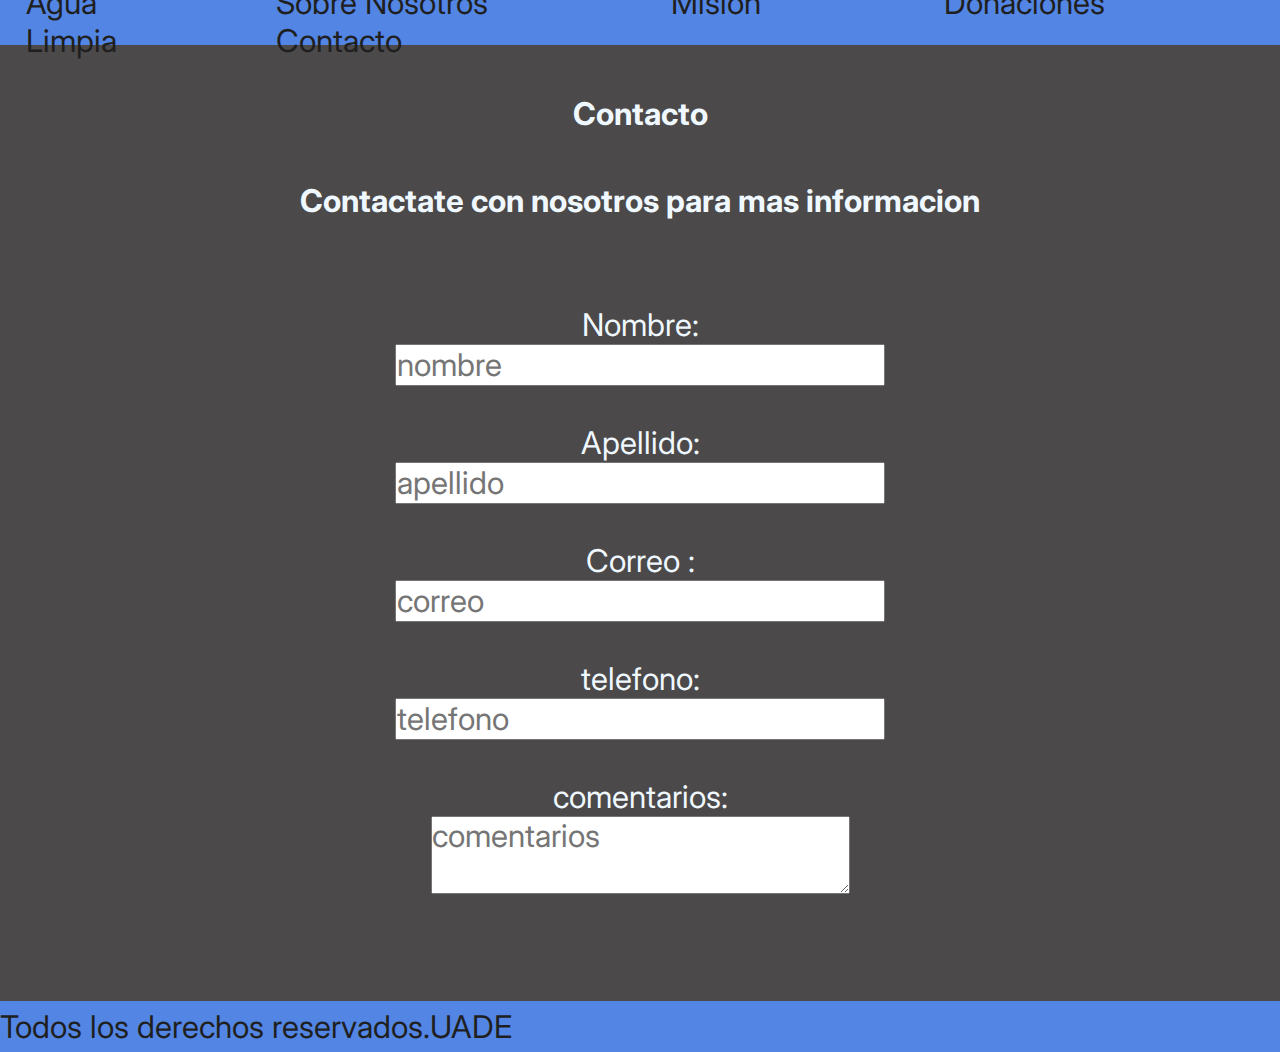
==== contacto.html @ 58673435 "Add files via upload" ====
<!DOCTYPE html>
<html lang="en">
<head>
    <meta charset="UTF-8">
    <meta name="viewport" content="width=device-width, initial-scale=1.0">
    <title>Document</title>
    <link rel="stylesheet" href="styles.css">
</head>
<body>
    <header>
        <div class="nombre">Agua Limpia</div>
        <nav><input type="checkbox" id="menu" class="hamburgesa">  
            <label for="menu" class="hamburgesa"> ☰ </label>
            <ul class="nav-links">
                <li class="link"><a href="index.html">Sobre Nosotros</a></li>
                <li class="link"><a href="mision.html">Mision</a></li>
                <li class="link"><a href="donaciones.html">Donaciones</a></li>
                <li class="link"><a href="contacto.html">Contacto</a></li>
            </ul>
        </nav>
    </header>
    <main>
        <h1 align="center">Contacto</h1>
        <h2 align="center">Contactate con nosotros para mas informacion</h2>
        <div align="center">
            <form action="enviar.html" method="post" align="">
                
                <label for="name" class="label">Nombre:</label>
                <input type="text" id="name" class="input" placeholder="nombre"><br>
                <label for="surname" class="label" placeholder="apellido">Apellido:</label>
                <input type="text" id="surname" class="input" placeholder="apellido"><br>
                <label for="Mail" class="label" >Correo :  </label>
                <input type="email" id="Mail" class="input " placeholder="correo"><br>
                <label for="phone"class="label">telefono:</label>
                <input type="number" id="phone" class="input" placeholder="telefono"><br>
                <label for="msg" class="label">comentarios:
                </label>
                <textarea name="msg" placeholder="comentarios"></textarea>


            </form>

        </div>
        
        
    </main>
    <footer>Todos los derechos reservados.UADE</footer>
</body>
</html>
---- styles.css ----
@import url('https://fonts.googleapis.com/css2?family=Inter&display=swap');
@import url('https://fonts.googleapis.com/css2?family=Inter&display=swap');

*{
    box-sizing: border-box;
    margin: 0;
    padding: 0;
    font-family: 'Inter', sans-serif;
    font-size: 1.4rem;
}

body{
    background-color: #4b4949;
    position: relative;
    min-height: 100vh;
    min-width: 100vh;
    padding-bottom: 2em;
}

header{
    background-color:#5386E4 ;
    display: flex;
    justify-content: space-between;
    align-items: center;
    height: 2rem;
    padding: 5px 2%;
    color: #201F1F;

}

.link{
    list-style: none;
    display: inline-block;
    padding: 0 20px;


}

a{
    text-decoration: none;
    color: #201F1F ;
}

a:hover{
    color: aliceblue;
}

footer{
    background-color:#5386E4 ;
    display: flex;
    justify-content: space-between;
    align-items: center;
    color: #201F1F;
    position: absolute;
    bottom: 0;
    width: 100%;
    padding: 0.2em 0;
}

h1{
    padding: 2%;
}

.contenedor{
    display: flex;
    justify-content: center;
}

img{
    width: 50vh;
    padding: 1vh;
    padding-left: 5vh;
    
}

main{
    color: aliceblue;
    padding: 2% 2%;
}

h2{
    padding: 2%;
}

.donaciones{
    display: flex;
    justify-content: space-between;
    padding-top: 16vh;
    padding-left: 15vh;
    padding-right: 15vh;
}

.num{
    font-size: 3rem;
}

button{
    background-color: #5386E4;
    border: none;
    color: aliceblue;
    padding: 5%;
    text-decoration: none;
    border-radius: 3px;
    cursor: pointer;
}

button:hover{
    background-color: #2e61be;
}

form{
    padding: 5%;
}
*{
    box-sizing: border-box;
    margin: 0;
    padding: 0;
    font-family: 'Inter', sans-serif;
    font-size: 1.4rem;
}
.body{  
    background-color: #4b4949;
    position: relative;
    min-height: 100vh;
    min-width: 100vh;
    padding-bottom: 2em;
    
}
.ul li{
    color: whitesmoke;
}
li{
 
    border-radius: 3px;
    border-color: #1C1D1B;
    padding: 2px;  
    p
}

h1{
    padding: 2%;
}


button{
    background-color: #5386E4;
    border: none;
    color: aliceblue;
    padding: 5%;
    text-decoration: none;
    border-radius: 3px;
    cursor: pointer;
}

button:hover{
    background-color: #2e61be;
}

form{
    padding: 5%;
}
header {
    background-color:#5386E4 ;
    display: flex;
    justify-content: space-between;
    align-items: center;
    height: 2rem;
    padding: 5px 2%;
    color: #201F1F;
}
main{
    color: aliceblue;
    background-color: #4b4949;
}
.boton{
width: 69px;
height: 30px;
left: 510px;
top: 15px;
margin: 5vw;

font-family: 'Sora';
font-style: normal;
font-weight: 400;
font-size: 24px;
line-height: 30px;
display: flex;
align-items: center;
}

.article{
position: absolute;
width: 78vw;
height: 60vh;
left: 0%;
top: 20vh;
font-size: 3em;
color: #1C1D1B;
margin-left: 3%;

}
.h1{
    color:#002B4E;

}

.Texto1{
    color:#FFFFFF;
    display: flex;
    align-items: center;
    justify-content: center;
}

footer{

    background-color:#5386E4 ;
    display: flex;
    justify-content: space-between;
    align-items: center;
    color: #201F1F;
    position: absolute;
    bottom: 0;
    width: 100%;
    padding: 0.2em 0;
}


.h1P{
    position: relative;
    margin-top: 25vh;
    left: 43vw;
    top: 0vh;
    bottom: 0vh;
    color: #002B4E;
    font-size: 3em;
}


.Aproyecto{
    position: relative;
    display: flex;
    justify-content: space-evenly;
    top: 28vh;
    font-size: 1.5em;
    color: #002B4E;
}

.Tproyecto{
position: relative;
width: 10vw;
height: 20vh;
font-size: 0.9em;
color: #1C1D1B;
margin-bottom: 1vh;
}


.h1S{
position: relative;
width: f;
height: 10vh;
left: 15vw;
top: 0vh;
color: #002B4E;

}


.Article2{
position: relative;
left: 28vw;
top: 20vh;
width: 50vw;
height: 50vh;
font-size: 3em;
}

.link{
    list-style: none;
    display: inline-block;
    padding: 0 20px;


}

a{
    text-decoration: none;
    color: #201F1F ;
}

a:hover{
    color: aliceblue;
}
.ul1{
    margin-top: 25vh;
}

img{
    max-width: 30vh;
    
}


li{
    display: inline-block;
    margin-bottom: 0;
    margin: 0vh 5vh 0vh 10vh;
    padding: 0;
}

li p{
    display: flex;
    justify-content: center;
    align-items: center;
}

li a{
    display: flex;
    justify-content: center;
    align-items: center;
    color: #201F1F;
}

li a:hover{
    color:aliceblue;
}

label{
    display:none;
}
nav input{
    display: none;
}
.label{display: block;}
.input{display: block;}
div li{
    margin-left: 30vh;
}

@media ( max-width: 768px ){
    

    body{
        max-width: 50%;
        position: relative;

    }

.nombre{
    display: none;
}
 .nav-bar{
     height: 4rem;
 }

    img1{
     margin-top: 15px;
     position: relative;
     display:block;
     justify-content:center;
     align-items:center;
     right: 8% ;
    }

    input:checked  ~ ul{   
     display:block;
       }
   
       input:checked ~ label {    label 
       background: #4b4949; 
           }
   
       label:hover{               
       background: grey;
       }
   
     li{                         
          margin: 0px;
          text-align: left;}
 
    label {                      
     display: block;
     border: 1px solid #8da724;
     justify-content: left;
     border-radius: 5px;
     width: 30px;
     height: 30px;
     line-height: 30px;
     font-weight: bold;
     text-align: center;
     user-select: none;
     background-color: #4b4949;

      }
      ul li a{
         text-decoration: none;
         font-size: 1rem;
         color: black;
         background-color:#4b4949;
       }
       ul li a:hover{
         color: #5386E4;
       }
 
ul{                          
 display: none;
 background-color:#4b4949;;

}

main{
    display: flex;
    flex-direction: column;
    max-width:50%;}

}   

img{
    display: none;
}
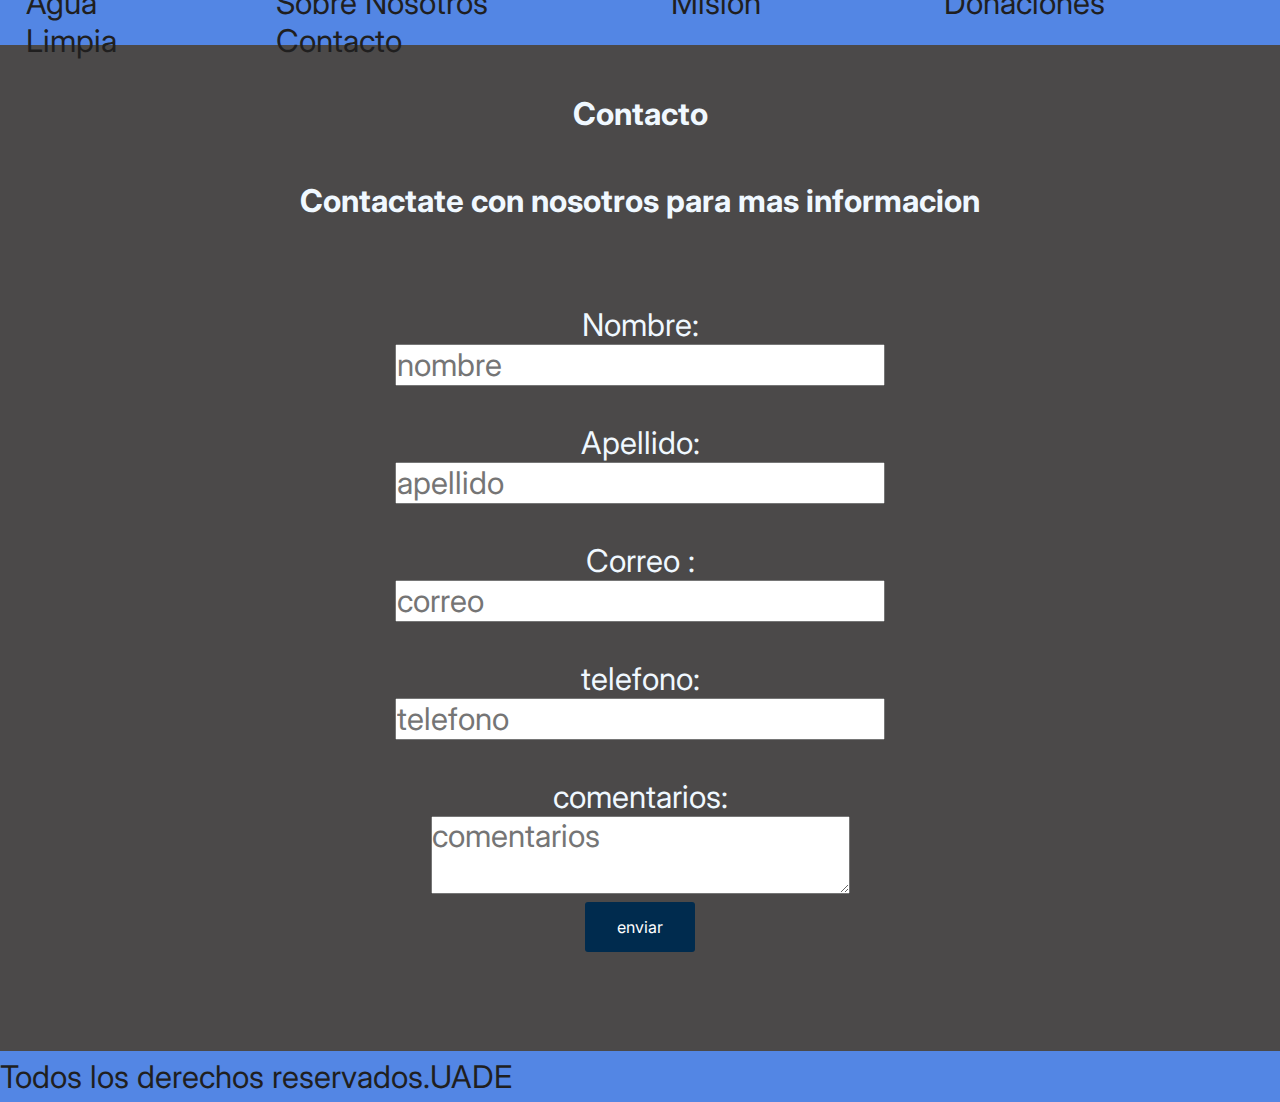
==== commit 9c111cd1: "Add files via upload" ====
--- a/contacto.html
+++ b/contacto.html
@@ -26,16 +26,17 @@
             <form action="enviar.html" method="post" align="">
                 
                 <label for="name" class="label">Nombre:</label>
-                <input type="text" id="name" class="input" placeholder="nombre"><br>
+                <input type="text" id="name" class="input" placeholder="nombre" required><br>
                 <label for="surname" class="label" placeholder="apellido">Apellido:</label>
-                <input type="text" id="surname" class="input" placeholder="apellido"><br>
+                <input type="text" id="surname" class="input" placeholder="apellido" required><br>
                 <label for="Mail" class="label" >Correo :  </label>
-                <input type="email" id="Mail" class="input " placeholder="correo"><br>
+                <input type="email" id="Mail" class="input " placeholder="correo" required><br>
                 <label for="phone"class="label">telefono:</label>
-                <input type="number" id="phone" class="input" placeholder="telefono"><br>
-                <label for="msg" class="label">comentarios:
+                <input type="number" id="phone" class="input" placeholder="telefono" required><br>
+                <label for="msg" class="label" required>comentarios:
                 </label>
-                <textarea name="msg" placeholder="comentarios"></textarea>
+                <textarea name="msg" placeholder="comentarios"></textarea><br>
+                <input type="submit" value="enviar" id="boton">
 
 
             </form>
--- a/styles.css
+++ b/styles.css
@@ -297,10 +297,29 @@
 
 img{
     max-width: 30vh;
+    min-width: 50vh;
+    border-radius: 15%;
     
 }
 
-
+#boton{
+    background-color: #002B4E;
+    border: none;
+    color: white;
+    padding: 15px 32px;
+    font-size: 16px;
+    border-radius: 3px;
+    cursor: pointer;
+}
+
+#boton:hover{
+    background-color: #0562ad;
+}
+
+#boton:active{
+    background-color: #4ba7f3;
+    color: #1C1D1B;
+}
 li{
     display: inline-block;
     margin-bottom: 0;
@@ -415,6 +434,3 @@
 
 }   
 
-img{
-    display: none;
-}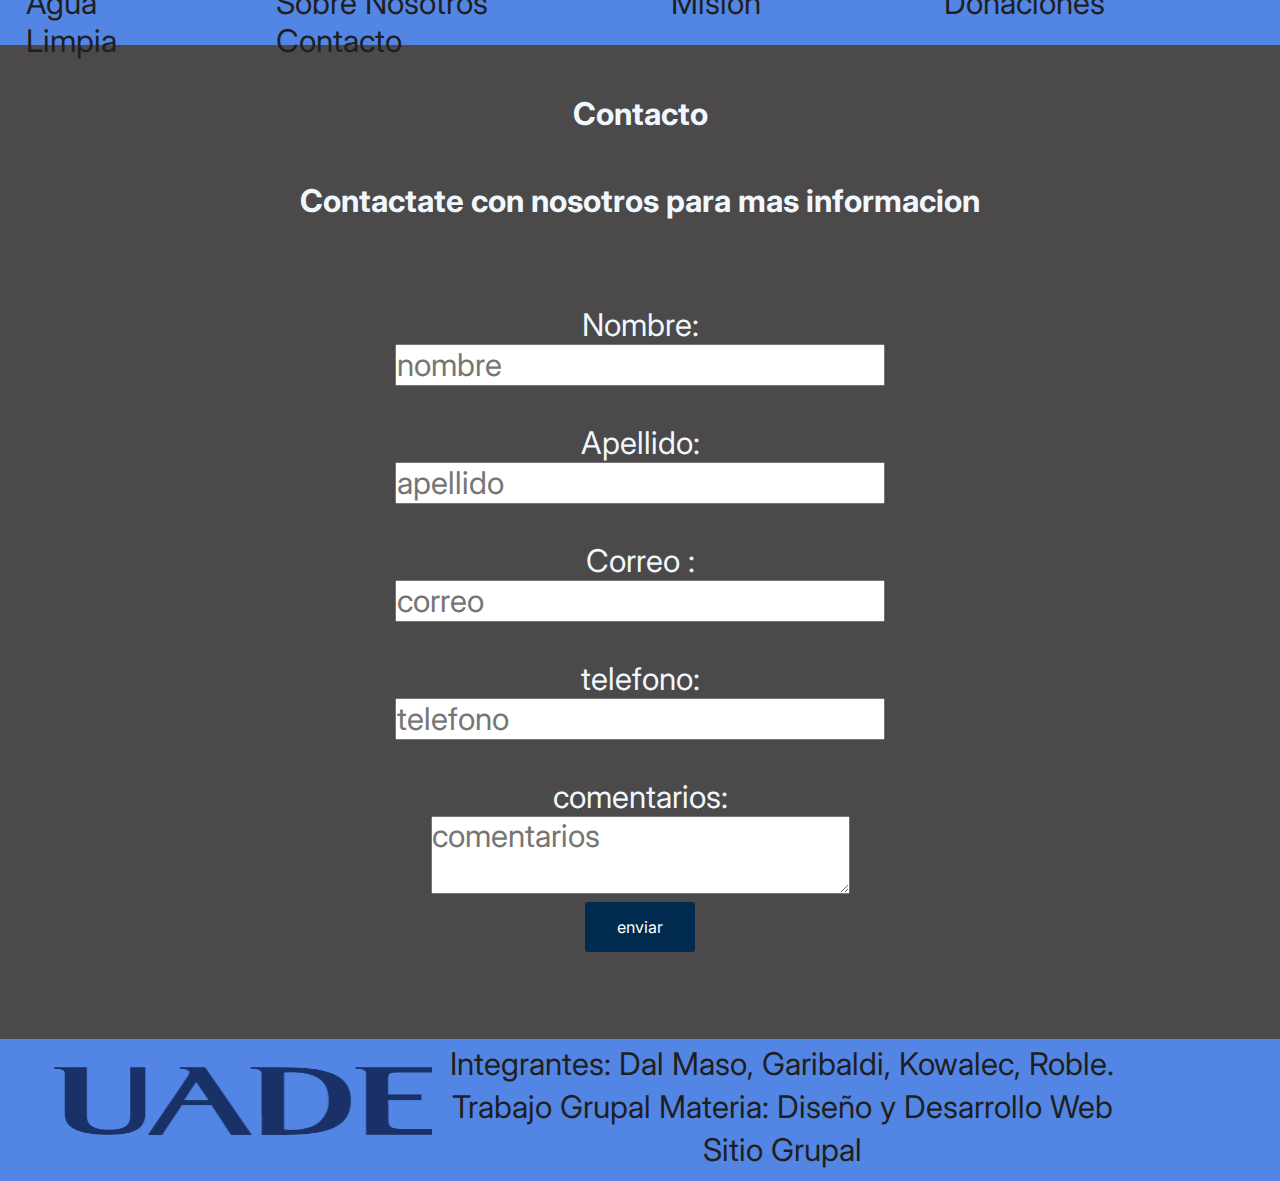
==== commit bd271af5: "Add files via upload" ====
--- a/contacto.html
+++ b/contacto.html
@@ -45,6 +45,18 @@
         
         
     </main>
-    <footer>Todos los derechos reservados.UADE</footer>
+    <footer>
+        <div class="footer-content">
+          <div class="footer-logo">
+            <img src="LogoUADE.png" alt="Logo">
+          </div>
+          <div class="footer-info">
+            <p>Integrantes: Dal Maso, Garibaldi, Kowalec, Roble.</p>
+            
+            <p>Trabajo Grupal Materia: Diseño y Desarrollo Web</p>
+            <p><a href="https://jeronimo8564.github.io/Sitioequipo/avances.html">Sitio Grupal</a></p>
+          </div>
+        </div>
+      </footer>
 </body>
 </html>--- a/styles.css
+++ b/styles.css
@@ -1,6 +1,40 @@
 @import url('https://fonts.googleapis.com/css2?family=Inter&display=swap');
 @import url('https://fonts.googleapis.com/css2?family=Inter&display=swap');
-
+footer {
+    background-color: #f2f2f2;
+    padding: 20px;
+    text-align: center;
+   
+    background-color:#5386E4 ;
+    display: flex;
+    justify-content: space-between;
+    align-items: center;
+    color: #201F1F;
+    
+    bottom: 0;
+    width: 100%;
+    padding: 0.2em 0;
+}
+    
+
+  
+  .footer-content {
+    display: flex;
+    flex-direction: row;
+    justify-content: space-between;
+    align-items: center;
+  }
+  
+  .footer-logo img {
+    width: 100px;
+    height: 100px;
+    margin-bottom: 10px;
+  }
+  
+  .footer-info p {
+    margin-bottom: 5px;
+  }
+  
 *{
     box-sizing: border-box;
     margin: 0;
@@ -14,7 +48,7 @@
     position: relative;
     min-height: 100vh;
     min-width: 100vh;
-    padding-bottom: 2em;
+    
 }
 
 header{
@@ -45,17 +79,6 @@
     color: aliceblue;
 }
 
-footer{
-    background-color:#5386E4 ;
-    display: flex;
-    justify-content: space-between;
-    align-items: center;
-    color: #201F1F;
-    position: absolute;
-    bottom: 0;
-    width: 100%;
-    padding: 0.2em 0;
-}
 
 h1{
     padding: 2%;
@@ -123,7 +146,7 @@
     position: relative;
     min-height: 100vh;
     min-width: 100vh;
-    padding-bottom: 2em;
+   
     
 }
 .ul li{
@@ -211,18 +234,7 @@
     justify-content: center;
 }
 
-footer{
-
-    background-color:#5386E4 ;
-    display: flex;
-    justify-content: space-between;
-    align-items: center;
-    color: #201F1F;
-    position: absolute;
-    bottom: 0;
-    width: 100%;
-    padding: 0.2em 0;
-}
+
 
 
 .h1P{
